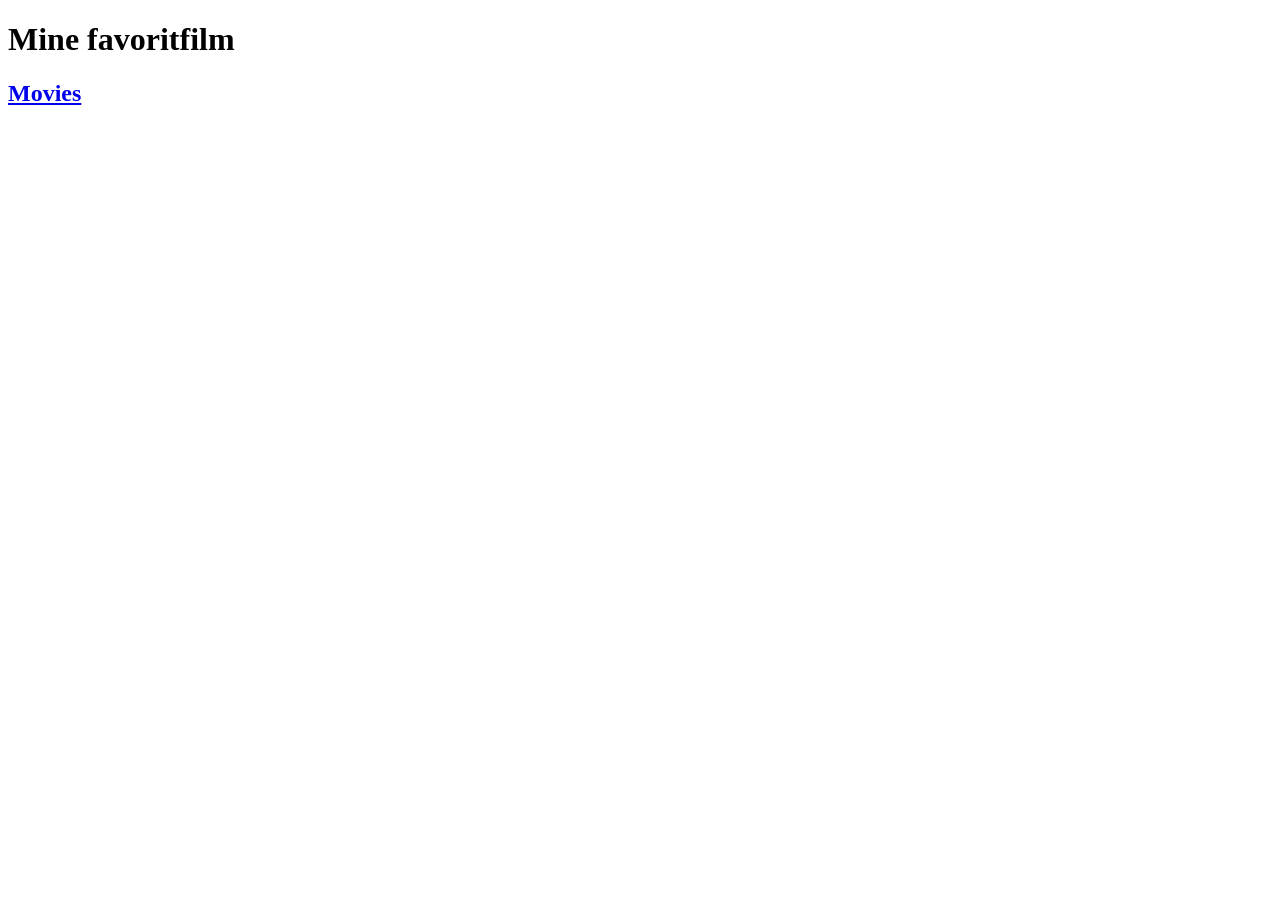
==== favorit-movies.html @ 47efb589 "teplay" ====
<!DOCTYPE html>
<html lang="da">
<head>
    <meta charset="UTF-8">
    <meta name="viewport" content="width=device-width, initial-scale=1.0">
    <title>Mine favoritfilm</title>

</head>
<body>
    <h1>Mine favoritfilm</h1>
    <h2><a href="index.html">Movies</a></h2>
    <section id="favorites-container"></section>

    


</body>
</html>
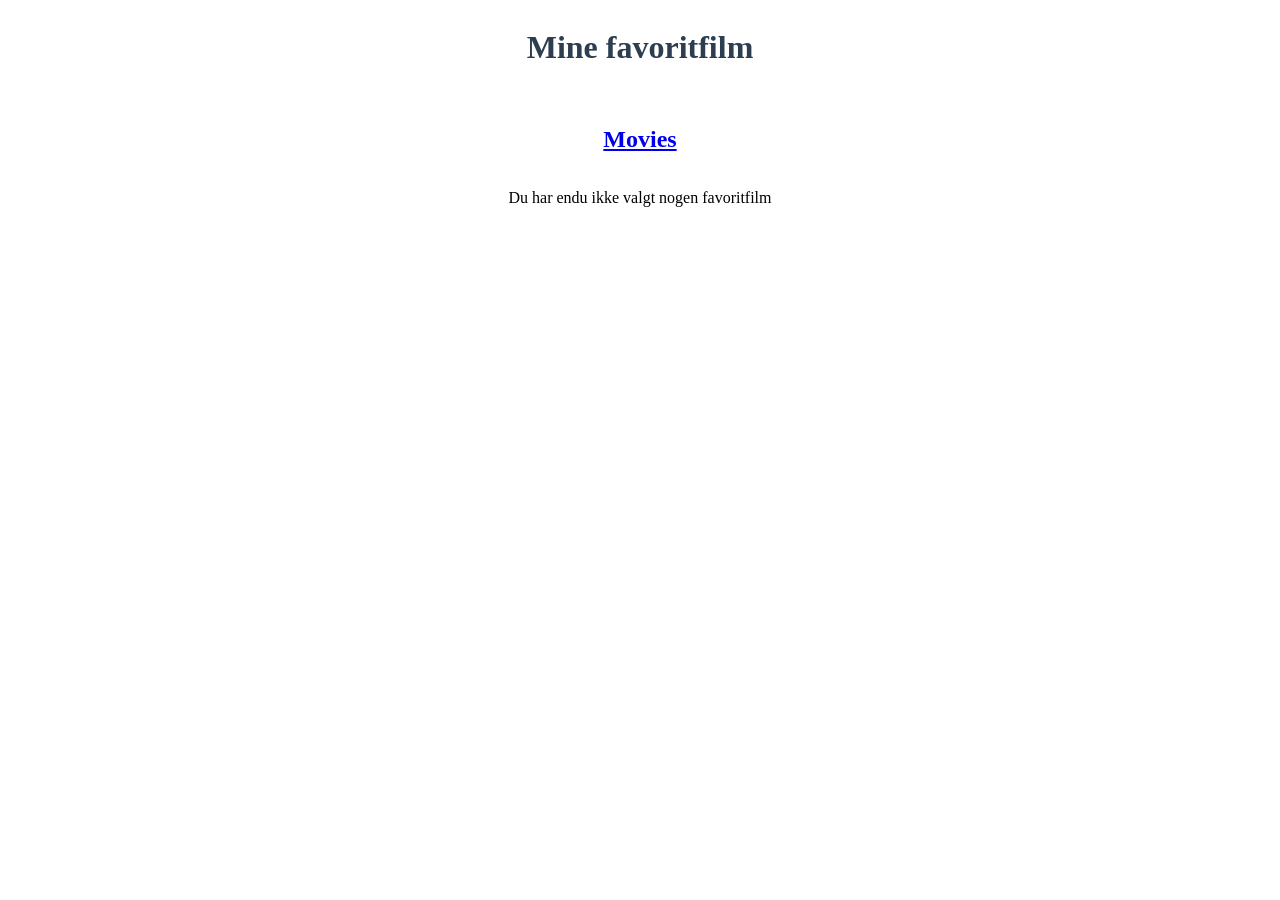
==== commit 2af2a336: "retter fejl" ====
--- a/favorit-movies.html
+++ b/favorit-movies.html
@@ -1,18 +1,16 @@
-<!DOCTYPE html>
+<!doctype html>
 <html lang="da">
-<head>
-    <meta charset="UTF-8">
-    <meta name="viewport" content="width=device-width, initial-scale=1.0">
+  <head>
+    <meta charset="UTF-8" />
+    <meta name="viewport" content="width=device-width, initial-scale=1.0" />
     <title>Mine favoritfilm</title>
-
-</head>
-<body>
+    <link rel="stylesheet" href="css/style.css" />
+  </head>
+  <body>
     <h1>Mine favoritfilm</h1>
     <h2><a href="index.html">Movies</a></h2>
     <section id="favorites-container"></section>
 
-    
-
-
-</body>
-</html>+    <script src="js/favorit-movies.js"></script>
+  </body>
+</html>
--- a/css/style.css
+++ b/css/style.css
@@ -0,0 +1,89 @@
+
+
+figure img {
+  width: 100%;
+  height: 100%;
+}
+
+body {
+  display: flex;
+  flex-direction: column;
+  align-items: center;
+}
+
+h1 {
+  text-align: center;
+  margin-bottom: 40px;
+  color: #2c3e50;
+}
+
+#movies-container {
+  display: flex;
+  flex-wrap: wrap;
+  justify-content: center;
+  align-items: stretch;
+  gap: 24px;
+}
+
+article {
+  background-color: white;
+  border: 1px solid #ccc;
+  border-radius: 10px;
+  padding: 20px;
+  width: 250px;
+}
+
+article h2 {
+  margin-top: 0;
+}
+
+article p {
+  margin: 6px 0;
+}
+
+figure {
+  margin: 20px 0 0 0;
+}
+
+img {
+  width: 100%;
+  height: auto;
+  border-radius: 8px;
+}
+
+figcaption {
+  margin-top: 10px;
+  text-align: left;
+  font-weight: bold;
+}
+
+/* Her laver jeg en lille effekt, når musen holdes over kortet */
+#movie-container article:hover {
+  transform: translateY(-3px);
+  transition: 0.2s;
+}
+
+#favorites-container article {
+  width: 330px;
+  border: 1px solid #ccc;
+  border-radius: 10px;
+  padding: 1rem;
+  position: relative;
+  background-color: lightblue;
+}
+
+#favorites-container img {
+  width: 100%;
+  height: auto;
+  display: block;
+}
+
+.favorite-btn {
+  background: none;
+  border: none;
+  font-size: 2rem;
+  cursor: pointer;
+  position: absolute;
+  top: 10px;
+  right: 10px;
+}
